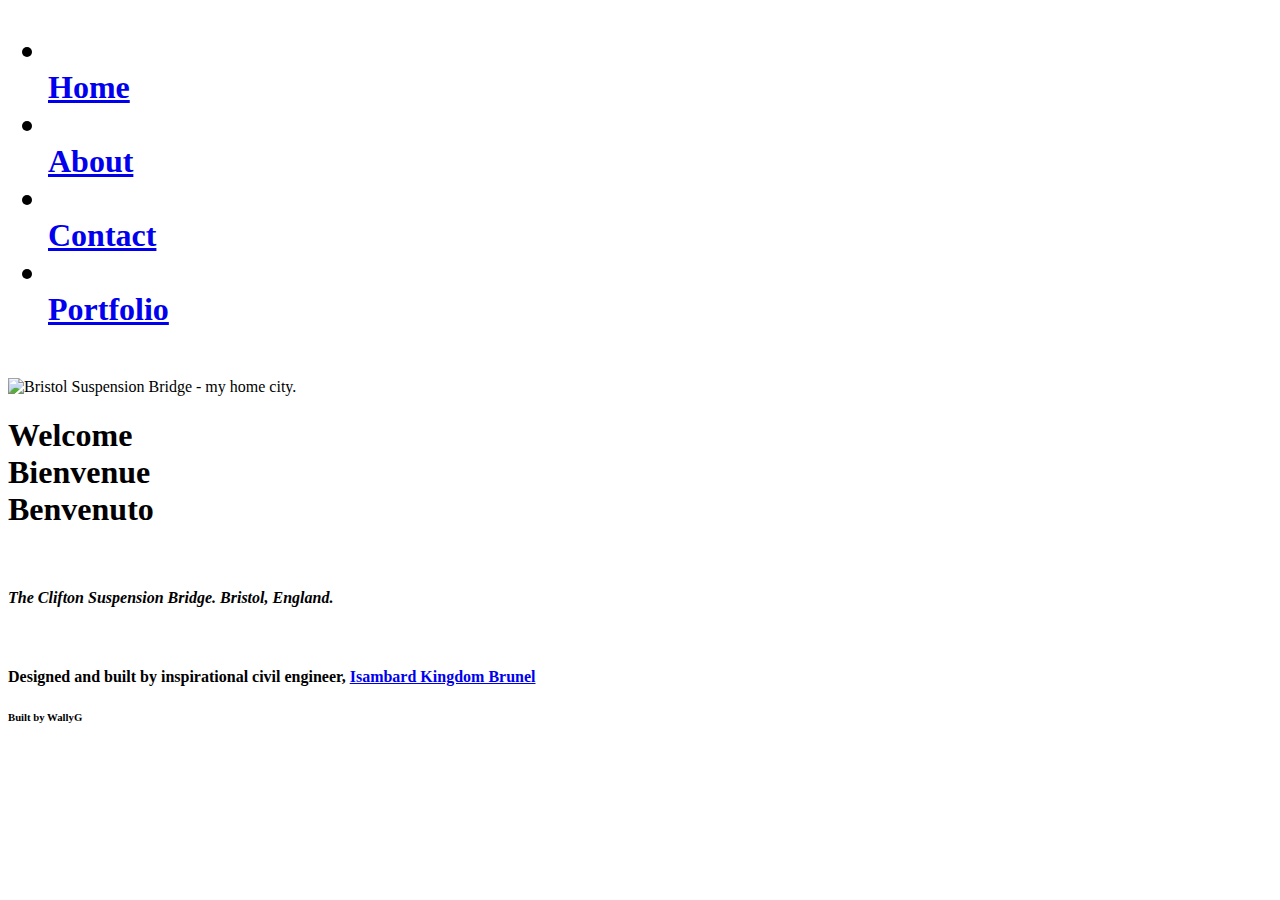
==== index.html @ 75c43667 "Add files via upload" ====
<!DOCTYPE html>
<html lang="en">

<head>
    <meta charset="UTF-8">
    <meta http-equiv="X-UA-Compatible" content="IE=edge">
    <meta name="viewport" content="width=device-width, initial-scale=1.0">
    <link rel="stylesheet" type="text/css" href="Alan Gallagher - Personal Profile\Resources\index.css">
    <title>AlanWalterGallagher</title>
</head>

<body>
    <header>
        <nav>
            <h1>
                <ul>
                    <li></li><a href="./index.html">Home</a></li>
                    <li></li><a href="./about.html">About</a></li>
                    <li></li><a href="./contact.html">Contact</a></li>
                    <li></li><a href="./index.html">Portfolio</a></li>
                </ul>
            </h1>
        </nav>
    </header>

    <br>

    <main id="landing-page">
        <div class="suspensionbridge">
            <img src="Alan Gallagher - Personal Profile\Resources\Images\Bristol Suspension Bridge.jpg"
                alt="Bristol Suspension Bridge - my home city." width="100%" height="auto">
            <h1 class="first-txt-Home">Welcome <br>Bienvenue <br>Benvenuto</h1>
            <br>
            <h4 class="second-txt-Home"><em>The Clifton Suspension Bridge. Bristol, England.</em></h4>
            <br>
            <h4 class="third-txt-Home">Designed and built by inspirational civil engineer, <strong><a
                        href="http://www.ikbrunel.org.uk/" target="_blank">Isambard Kingdom Brunel</strong></a></h4>
        </div>
    </main>
    <footer>
        <h6>Built by WallyG</h6>
    </footer>
</body>

</html>
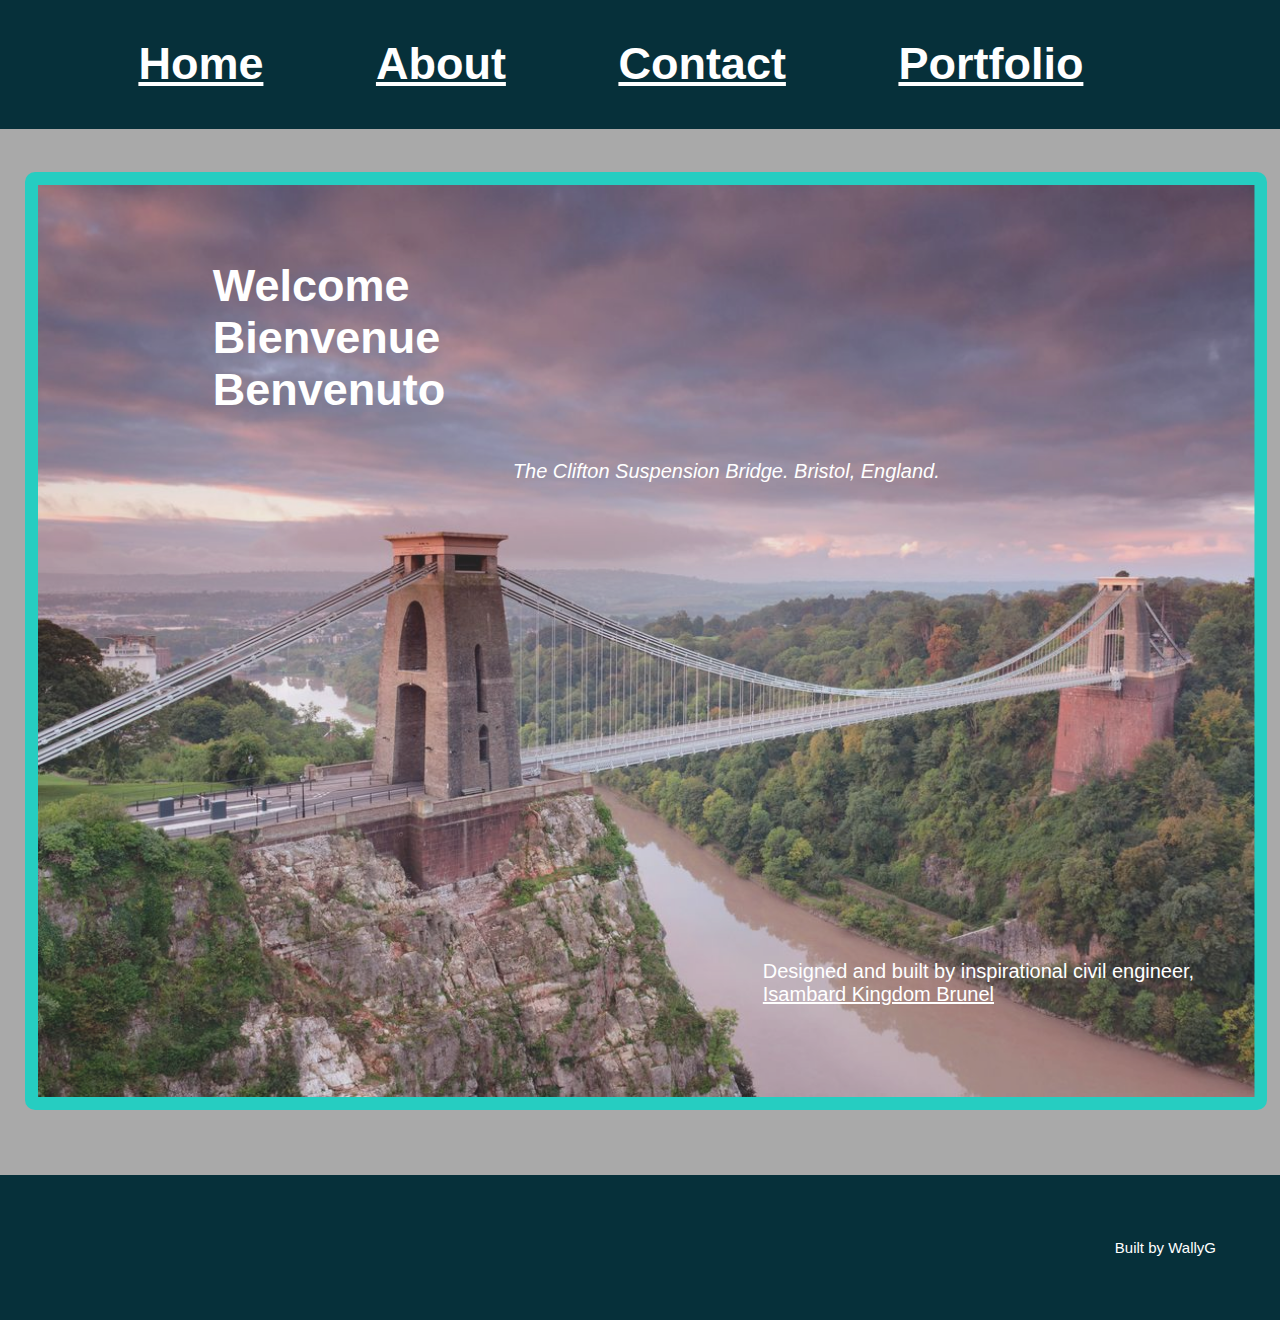
==== commit df8ed9fa: "t" ====
--- a/index.html
+++ b/index.html
@@ -1,45 +1,45 @@
-<!DOCTYPE html>
-<html lang="en">
-
-<head>
-    <meta charset="UTF-8">
-    <meta http-equiv="X-UA-Compatible" content="IE=edge">
-    <meta name="viewport" content="width=device-width, initial-scale=1.0">
-    <link rel="stylesheet" type="text/css" href="Alan Gallagher - Personal Profile\Resources\index.css">
-    <title>AlanWalterGallagher</title>
-</head>
-
-<body>
-    <header>
-        <nav>
-            <h1>
-                <ul>
-                    <li></li><a href="./index.html">Home</a></li>
-                    <li></li><a href="./about.html">About</a></li>
-                    <li></li><a href="./contact.html">Contact</a></li>
-                    <li></li><a href="./index.html">Portfolio</a></li>
-                </ul>
-            </h1>
-        </nav>
-    </header>
-
-    <br>
-
-    <main id="landing-page">
-        <div class="suspensionbridge">
-            <img src="Alan Gallagher - Personal Profile\Resources\Images\Bristol Suspension Bridge.jpg"
-                alt="Bristol Suspension Bridge - my home city." width="100%" height="auto">
-            <h1 class="first-txt-Home">Welcome <br>Bienvenue <br>Benvenuto</h1>
-            <br>
-            <h4 class="second-txt-Home"><em>The Clifton Suspension Bridge. Bristol, England.</em></h4>
-            <br>
-            <h4 class="third-txt-Home">Designed and built by inspirational civil engineer, <strong><a
-                        href="http://www.ikbrunel.org.uk/" target="_blank">Isambard Kingdom Brunel</strong></a></h4>
-        </div>
-    </main>
-    <footer>
-        <h6>Built by WallyG</h6>
-    </footer>
-</body>
-
+<!DOCTYPE html>
+<html lang="en">
+
+<head>
+    <meta charset="UTF-8">
+    <meta http-equiv="X-UA-Compatible" content="IE=edge">
+    <meta name="viewport" content="width=device-width, initial-scale=1.0">
+    <link rel="stylesheet" type="text/css" href="/index.css">
+    <title>AlanWalterGallagher</title>
+</head>
+
+<body>
+    <header>
+        <nav>
+            <h1>
+                <ul>
+                    <li></li><a href="./index.html">Home</a></li>
+                    <li></li><a href="./about.html">About</a></li>
+                    <li></li><a href="./contact.html">Contact</a></li>
+                    <li></li><a href="./index.html">Portfolio</a></li>
+                </ul>
+            </h1>
+        </nav>
+    </header>
+
+    <br>
+
+    <main id="landing-page">
+        <div class="suspensionbridge">
+            <img src="/Resources/Images/Bristol Suspension Bridge.jpg"
+                alt="Bristol Suspension Bridge - my home city." width="100%" height="auto">
+            <h1 class="first-txt-Home">Welcome <br>Bienvenue <br>Benvenuto</h1>
+            <br>
+            <h4 class="second-txt-Home"><em>The Clifton Suspension Bridge. Bristol, England.</em></h4>
+            <br>
+            <h4 class="third-txt-Home">Designed and built by inspirational civil engineer, <strong><a
+                        href="http://www.ikbrunel.org.uk/" target="_blank">Isambard Kingdom Brunel</strong></a></h4>
+        </div>
+    </main>
+    <footer>
+        <h6>Built by WallyG</h6>
+    </footer>
+</body>
+
 </html>--- a/index.css
+++ b/index.css
@@ -0,0 +1,108 @@
+* {
+  margin: 0;
+  padding: 0;
+}
+
+* {
+  box-sizing: border-box;
+}
+
+body {
+    background-color: darkgrey;
+    font-family: Calibri;    
+}
+
+header {
+  background-color: #06303A;
+    padding: 3%;
+}
+
+nav li {
+  display: inline-block;
+  text-align: center;
+  width: 100px;
+}
+
+.suspensionbridge {
+    position: relative;
+    margin: 1%;
+}
+
+img {
+  max-width: 99%;
+  opacity: 0.80;
+  background-color: rgb(6, 214, 200);
+  border-radius: 10px;
+  padding: 1%;
+  margin: 1%;
+  
+}
+
+h1 {
+      color: white;
+      font-style: normal;
+      font-family: 'Quicksand', sans-serif;
+      font-size: 45px;
+    
+  }
+
+h4 {
+    color: white;
+    font-style: normal;
+    font-family: 'Quicksand', sans-serif;
+    font-size: 20px;
+    font-weight: lighter;
+  }
+
+
+h6 {
+    color: white;
+    font-style: normal;
+    font-family: 'Quicksand', sans-serif;
+    font-size: 15px;
+    font-weight: lighter;
+  }
+
+.first-txt-Home {
+    position: absolute;
+    top: 100px;
+    left: 200px;
+    font-weight: lighter;
+    font-weight: bold;
+}
+
+.second-txt-Home {
+    position: absolute;
+    top: 300px;
+    left: 500px;
+    font-weight: lighter; 
+
+}
+
+.third-txt-Home {
+    position: absolute;
+    top: 800px;
+    left: 750px;
+    font-weight: lighter;
+   
+}
+
+a[href*='index.html'], a[href*='about.html'], a[href*='contact.html'], a[href*='http://www.ikbrunel.org.uk/']{
+  color: white;
+}
+
+a:hover {
+  color: darkgoldenrod;
+}
+
+footer {
+  text-align: right;
+  position: absolute;
+  right: 0px;
+  font-weight: bolder;
+  background-color: #06303A;
+  width: 100%;
+  padding: 5%;
+}
+
+
